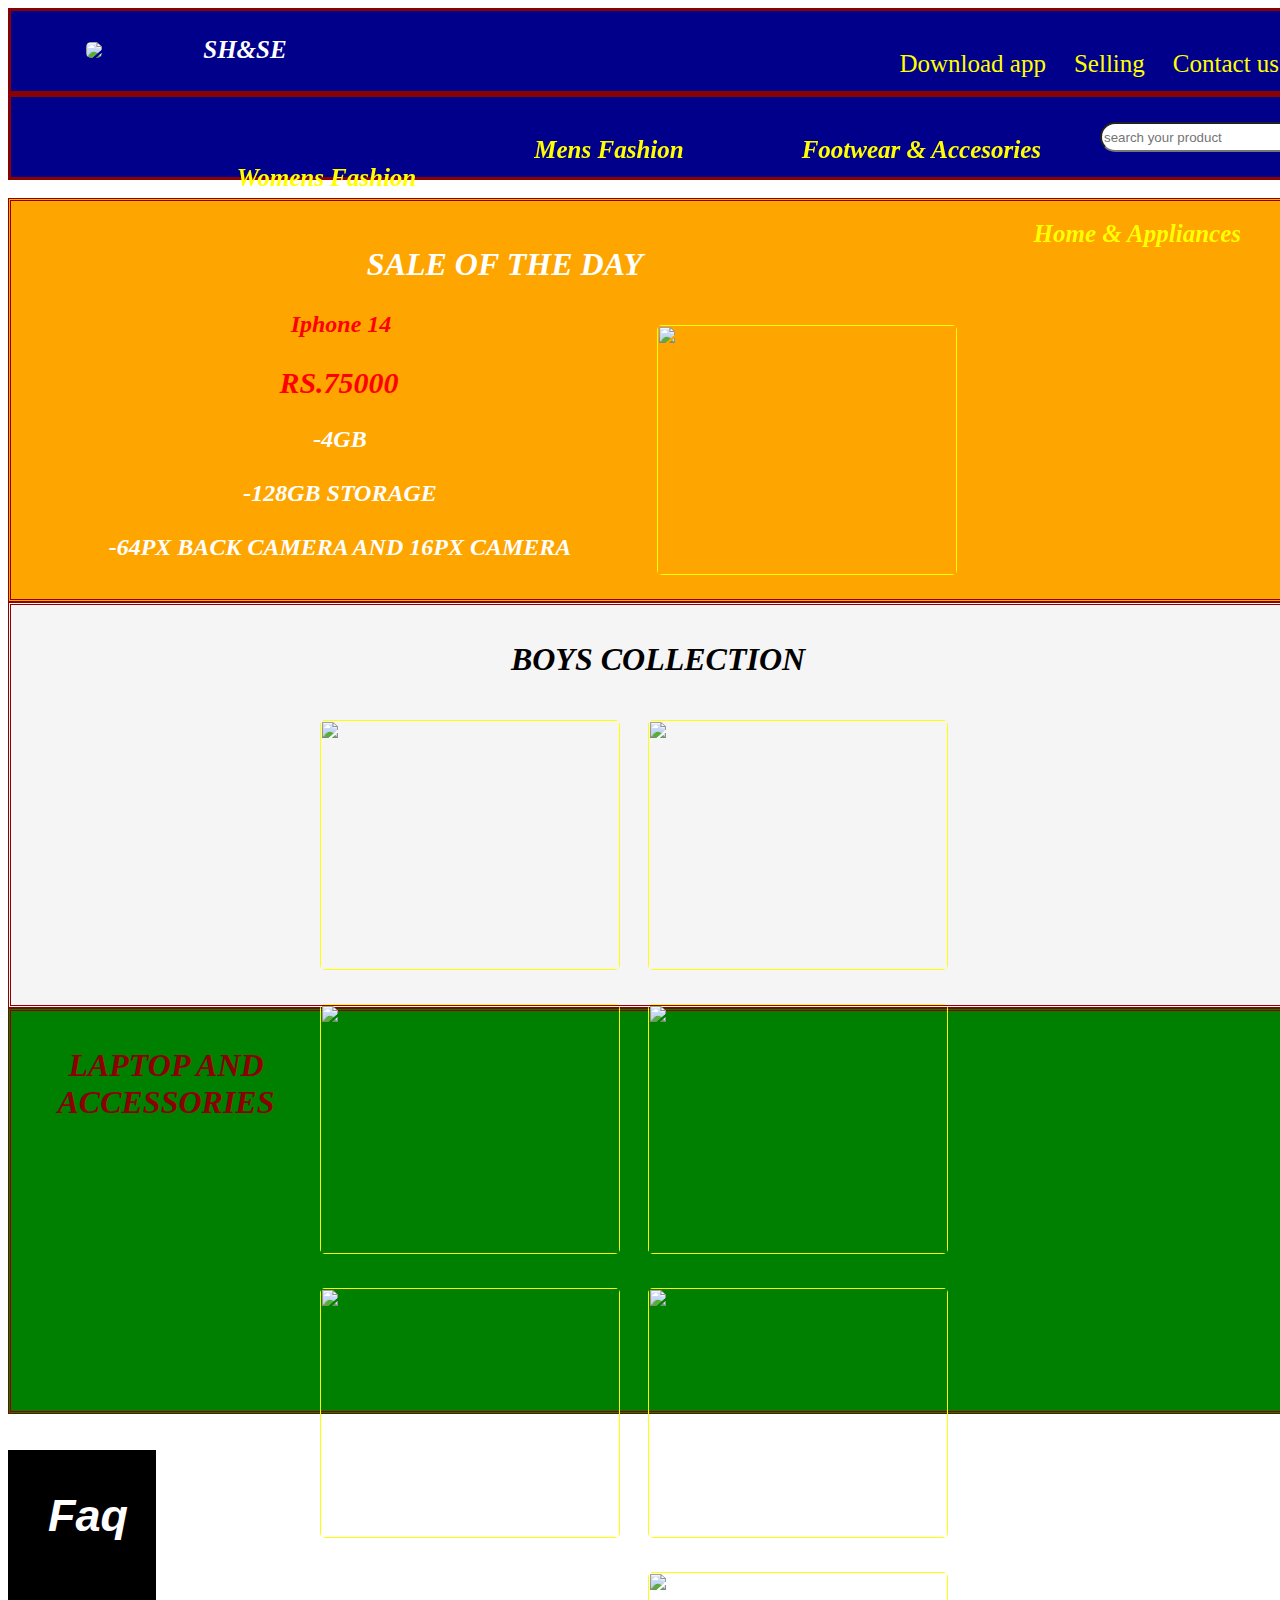
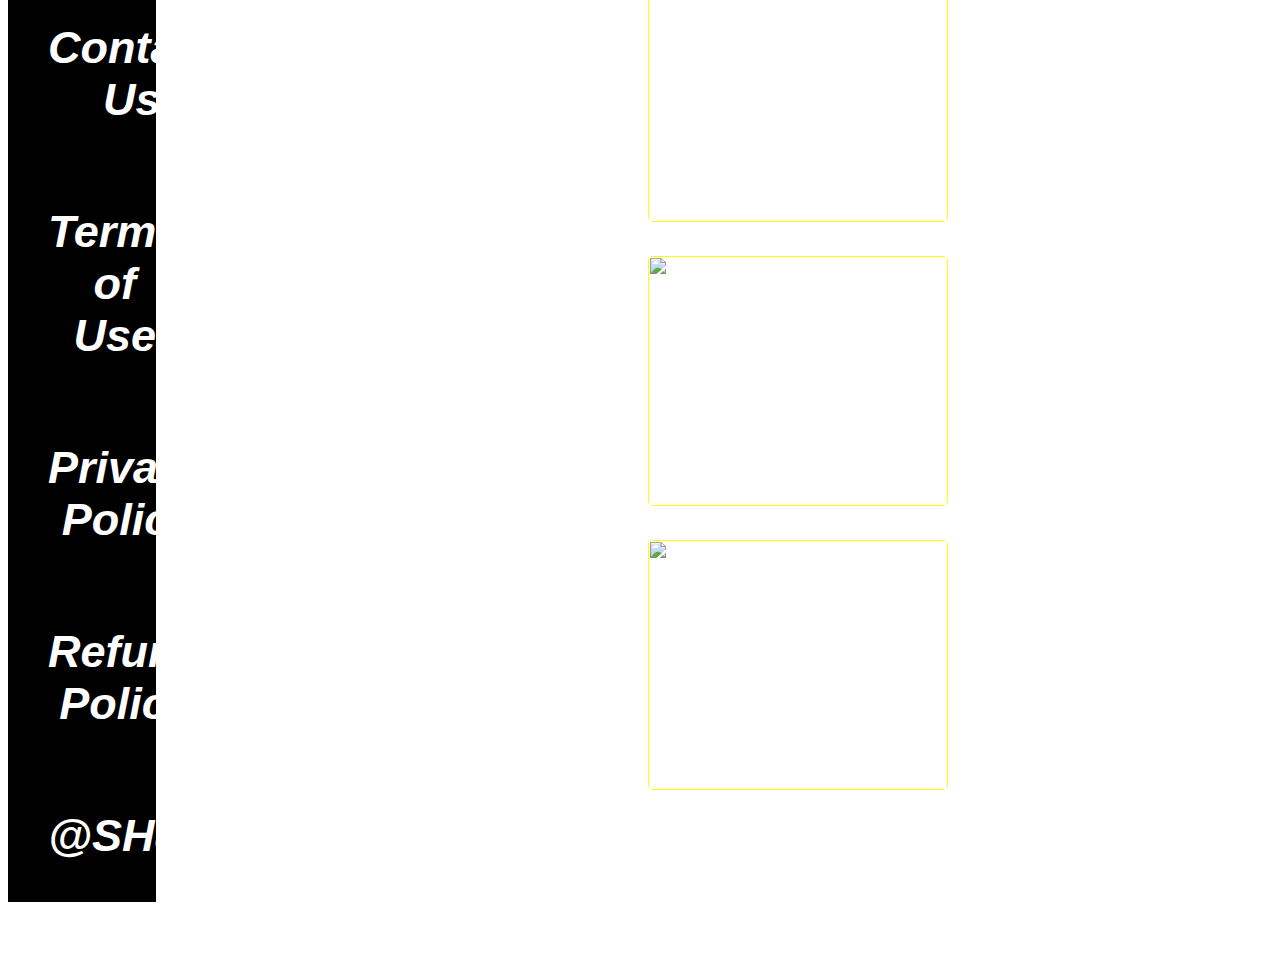
==== index.html @ 7352d7d1 "Rename oam12.html to index.html" ====
<!DOCTYPE html>
<html>
<head>
	<meta charset="utf-8">
	<meta name="viewport" content="width=device-width, initial-scale=1">
	<title>sh&se.com</title>
	<style type="text/css">
		.nav{
			background-color: darkblue;
			height: 30px;
			width: 100%;
			position: sticky;
			top: 0;
			border:3px solid darkred ;
			padding: 25px;
		}
		ul,li{
			display: inline;
			padding: 25px;
			color: darkred;
			font-size: 25px;
		}
		a{
			text-decoration: none;
			color: yellow;
			float: right;
			padding: 14px;
		}
		img{
			height: 50px;
			top: 0;
			border-radius: 5px;
		}
		input{
			text-decoration: none;
			color: yellowgreen;
			float: right;
			width: 200px;
			height: 30px;
			border-radius: 15px;
		}
		i{
			padding: 45px;
			color: yellow;
		}
		b{
			color: white;
		}
		.oam{
			background-color: orange;
			height:350px;
			width: 100%;
			border: 3px solid darkred;
			padding: 24px;
			text-decoration-color: darkblue;
			border-style: double;
			text-align: center;

		}
		
		p{   
			padding: 4px;
			font-size: 24px;
			margin-right: 324px;
		}
        .tripathy{
			background-color: green;
			height: 370px;
			width: 100%;
			border: 3px solid darkred;
			padding: 15px;
			text-decoration-color: darkblue;
			border-style: double;
		}
		.tripathy a{
			top: 0;
		}
		.bhai{
        	background-color: whitesmoke;
			height: 370px;
			width: 100%;
			border:3px solid darkred;
			padding: 15px;
			text-decoration-color: darkblue;
			border-style: double;
        }
        img:hover{
             transform: scale(1.2);
        }
        
        footer{
        	background-color: black;
        	overflow: hidden;
        	
        }
        footer a {
        	text-decoration: none;
        	padding: 40px;
        	color: white;
        	float: left;
        	text-align: center;
        	font-size: 45px;
        	font-family: Arial, Helvetica, sans-serif;

        }
        footer a:hover{
        	color: red;
        }


	</style>
</head>
<body>
	<div class="nav">
		<ul>
			<li><img src="C:\Users\Panchanan Tripathy\Downloads\Free_Sample_By_Wix.jpg"></li>
			<li><i><b>SH&SE</b></i></li>
			<li><a href="">Contact us:</a></li>
			<li><a href="">Selling</a></li>
			<li><a href="">Download app</a></li>
		</ul>
	</div>
	<div class="nav">
		<ul>
			<li><input type="search" placeholder="search your product"></li>
			<li><a href=""><b><i>Footwear & Accesories</a></li>
			<li><a href=""><b><i>Mens Fashion</i></b></a><li>	
			<li><a href=""><b><i>Womens Fashion</i></b></a></li>
			<li><a href=""><b><i>Home & Appliances</i></b></a></li>

		</ul>
	</div>
	
	<div class="oam">
		<h1 align="center"><b>SALE OF THE DAY</b></h1>
		<p><a href=""><img src="C:\Users\Panchanan Tripathy\Downloads\oam1.jpg" style="width:300px;height: 250px;margin-top: 0px;"></a>
		<i><b style="color:red;">Iphone 14</b></i></p>
		<p1 style="font-size: 30px; color: red;">RS.75000</p1>
		<p align="center" style="padding: 2px;"><b>-4GB</b><br><br><b>-128GB STORAGE</b><br><br><b>-64PX BACK CAMERA AND 16PX CAMERA</b></p>
	</div>
	<div class="bhai">
		<h1 align="center"><b style="color:black">BOYS COLLECTION</b></h1>
		<p align="center">
			<a href=""><img src="C:\Users\Panchanan Tripathy\Downloads\oam5.jpg" style="width:300px;height: 250px;"></a>
		<a href=""><img src="C:\Users\Panchanan Tripathy\Downloads\oam6.jpg" style="width:300px;height: 250px;"></a>
		<a href=""><img src="C:\Users\Panchanan Tripathy\Downloads\oam4.jpg" style="width:300px;height: 250px;"></a>
		<a href=""><img src="C:\Users\Panchanan Tripathy\Downloads\oam2.jpg" style="width:300px;height: 250px;"></a>
		<a href=""><img src="C:\Users\Panchanan Tripathy\Downloads\oam3.jpg" style="width:300px;height:250px;"></a></p>
</div>
<div class="tripathy">
	<h1 align="center" style="color: darkred;">LAPTOP AND ACCESSORIES</h1>
	<p align="center"><a href="" style="margin-top:0px; margin-left: 150px;"><img src="C:\Users\Panchanan Tripathy\Downloads\oam11.jpg" style="width:300px;height: 250px;"></a>
	<a href="" style="margin-left: 150px;"><img src="C:\Users\Panchanan Tripathy\Downloads\oam10.jpg" style="width:300px;height: 250px;"></a>
	<a href="" style="margin-left: 150px;"><img src="C:\Users\Panchanan Tripathy\Downloads\oam9.jpg" style="width:300px;height: 250px;"></a>
	<a href="" style="margin-left:150px;"><img src="C:\Users\Panchanan Tripathy\Downloads\oam8.jpg" style="width:300px;height: 250px;"></a></p>
</div>
<br>
<br>
<footer>
	<a href="#">Faq</a>
	<a href="#">Contact Us</a>
	<a href="#">Terms of Use</a>
	<a href="#">Privacy Policy</a>
	<a href="#">Refund Policy</a>
	<a href="#">@SH&SE|2022 </a>
</footer>

</body>
</html>
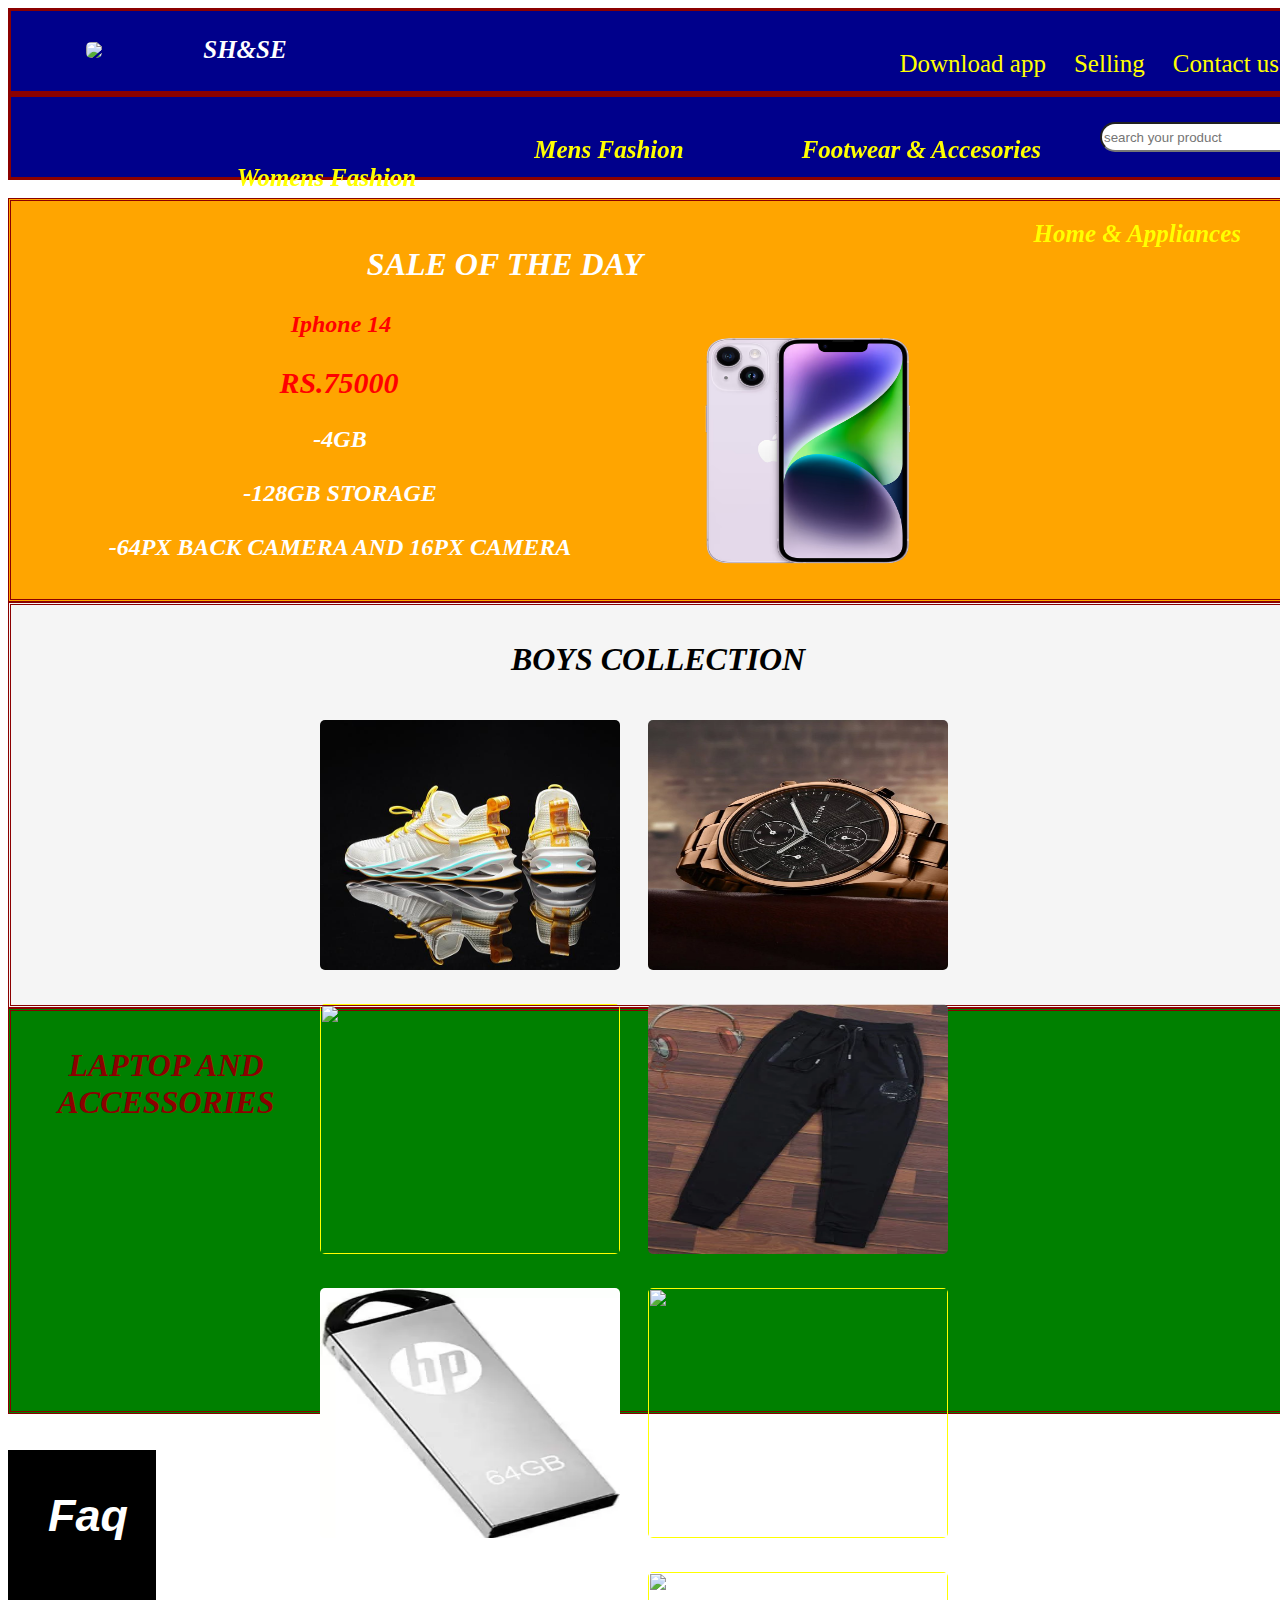
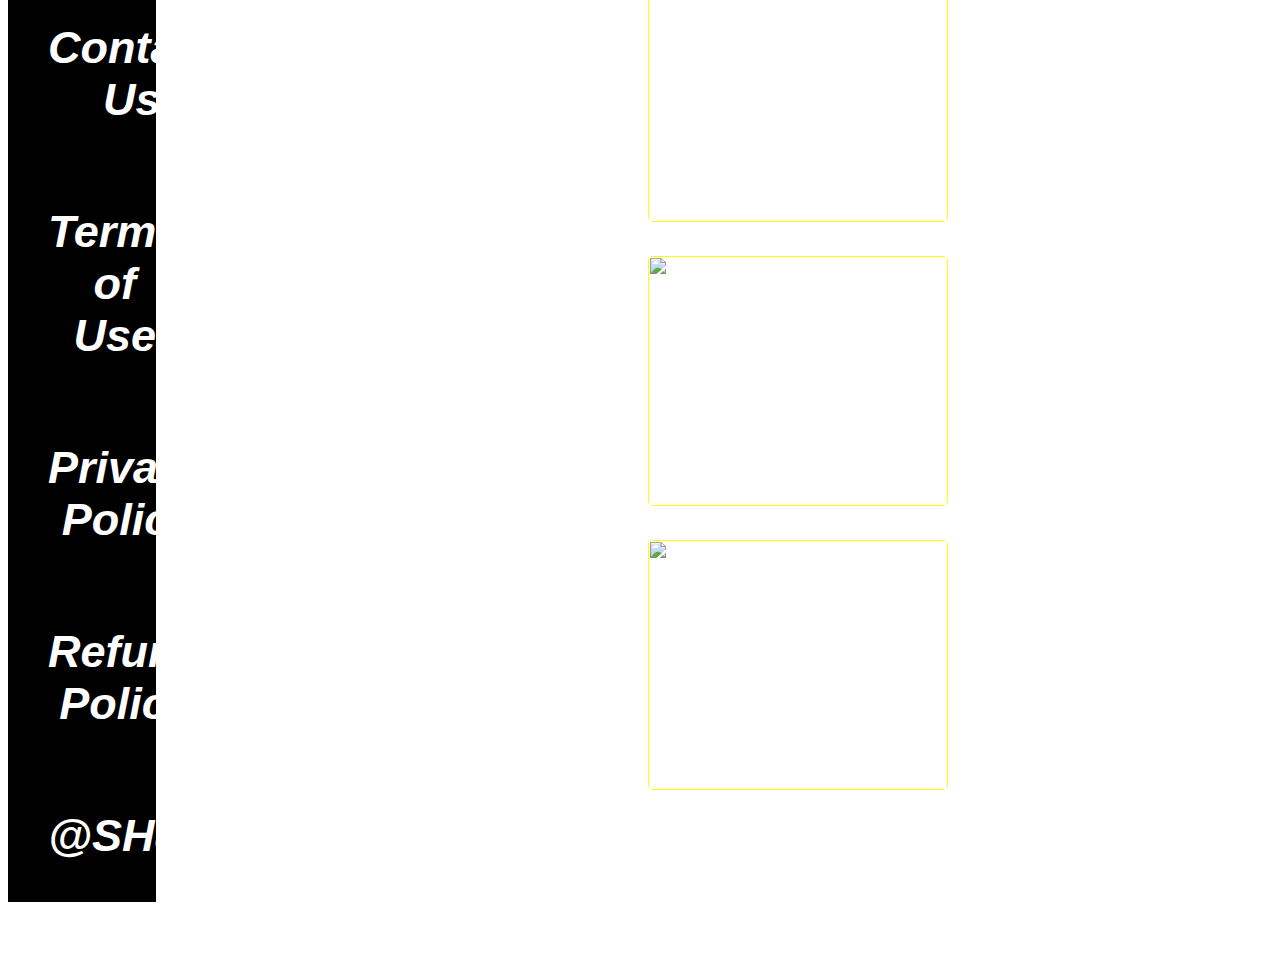
==== commit 54e8ac7c: "Update index.html" ====
--- a/index.html
+++ b/index.html
@@ -113,7 +113,7 @@
 <body>
 	<div class="nav">
 		<ul>
-			<li><img src="C:\Users\Panchanan Tripathy\Downloads\Free_Sample_By_Wix.jpg"></li>
+			<li><img src="Free_Sample_By_Wix.jpg"></li>
 			<li><i><b>SH&SE</b></i></li>
 			<li><a href="">Contact us:</a></li>
 			<li><a href="">Selling</a></li>
@@ -133,7 +133,7 @@
 	
 	<div class="oam">
 		<h1 align="center"><b>SALE OF THE DAY</b></h1>
-		<p><a href=""><img src="C:\Users\Panchanan Tripathy\Downloads\oam1.jpg" style="width:300px;height: 250px;margin-top: 0px;"></a>
+		<p><a href=""><img src="oam1.jpg" style="width:300px;height: 250px;margin-top: 0px;"></a>
 		<i><b style="color:red;">Iphone 14</b></i></p>
 		<p1 style="font-size: 30px; color: red;">RS.75000</p1>
 		<p align="center" style="padding: 2px;"><b>-4GB</b><br><br><b>-128GB STORAGE</b><br><br><b>-64PX BACK CAMERA AND 16PX CAMERA</b></p>
@@ -141,15 +141,15 @@
 	<div class="bhai">
 		<h1 align="center"><b style="color:black">BOYS COLLECTION</b></h1>
 		<p align="center">
-			<a href=""><img src="C:\Users\Panchanan Tripathy\Downloads\oam5.jpg" style="width:300px;height: 250px;"></a>
-		<a href=""><img src="C:\Users\Panchanan Tripathy\Downloads\oam6.jpg" style="width:300px;height: 250px;"></a>
-		<a href=""><img src="C:\Users\Panchanan Tripathy\Downloads\oam4.jpg" style="width:300px;height: 250px;"></a>
-		<a href=""><img src="C:\Users\Panchanan Tripathy\Downloads\oam2.jpg" style="width:300px;height: 250px;"></a>
-		<a href=""><img src="C:\Users\Panchanan Tripathy\Downloads\oam3.jpg" style="width:300px;height:250px;"></a></p>
+			<a href=""><img src="oam5.jpg" style="width:300px;height: 250px;"></a>
+		<a href=""><img src="oam6.jpg" style="width:300px;height: 250px;"></a>
+		<a href=""><img src="oam4.jpg" style="width:300px;height: 250px;"></a>
+		<a href=""><img src="oam2.jpg" style="width:300px;height: 250px;"></a>
+		<a href=""><img src="oam3.jpg" style="width:300px;height:250px;"></a></p>
 </div>
 <div class="tripathy">
 	<h1 align="center" style="color: darkred;">LAPTOP AND ACCESSORIES</h1>
-	<p align="center"><a href="" style="margin-top:0px; margin-left: 150px;"><img src="C:\Users\Panchanan Tripathy\Downloads\oam11.jpg" style="width:300px;height: 250px;"></a>
+	<p align="center"><a href="" style="margin-top:0px; margin-left: 150px;"><img src="oam11.jpg" style="width:300px;height: 250px;"></a>
 	<a href="" style="margin-left: 150px;"><img src="C:\Users\Panchanan Tripathy\Downloads\oam10.jpg" style="width:300px;height: 250px;"></a>
 	<a href="" style="margin-left: 150px;"><img src="C:\Users\Panchanan Tripathy\Downloads\oam9.jpg" style="width:300px;height: 250px;"></a>
 	<a href="" style="margin-left:150px;"><img src="C:\Users\Panchanan Tripathy\Downloads\oam8.jpg" style="width:300px;height: 250px;"></a></p>
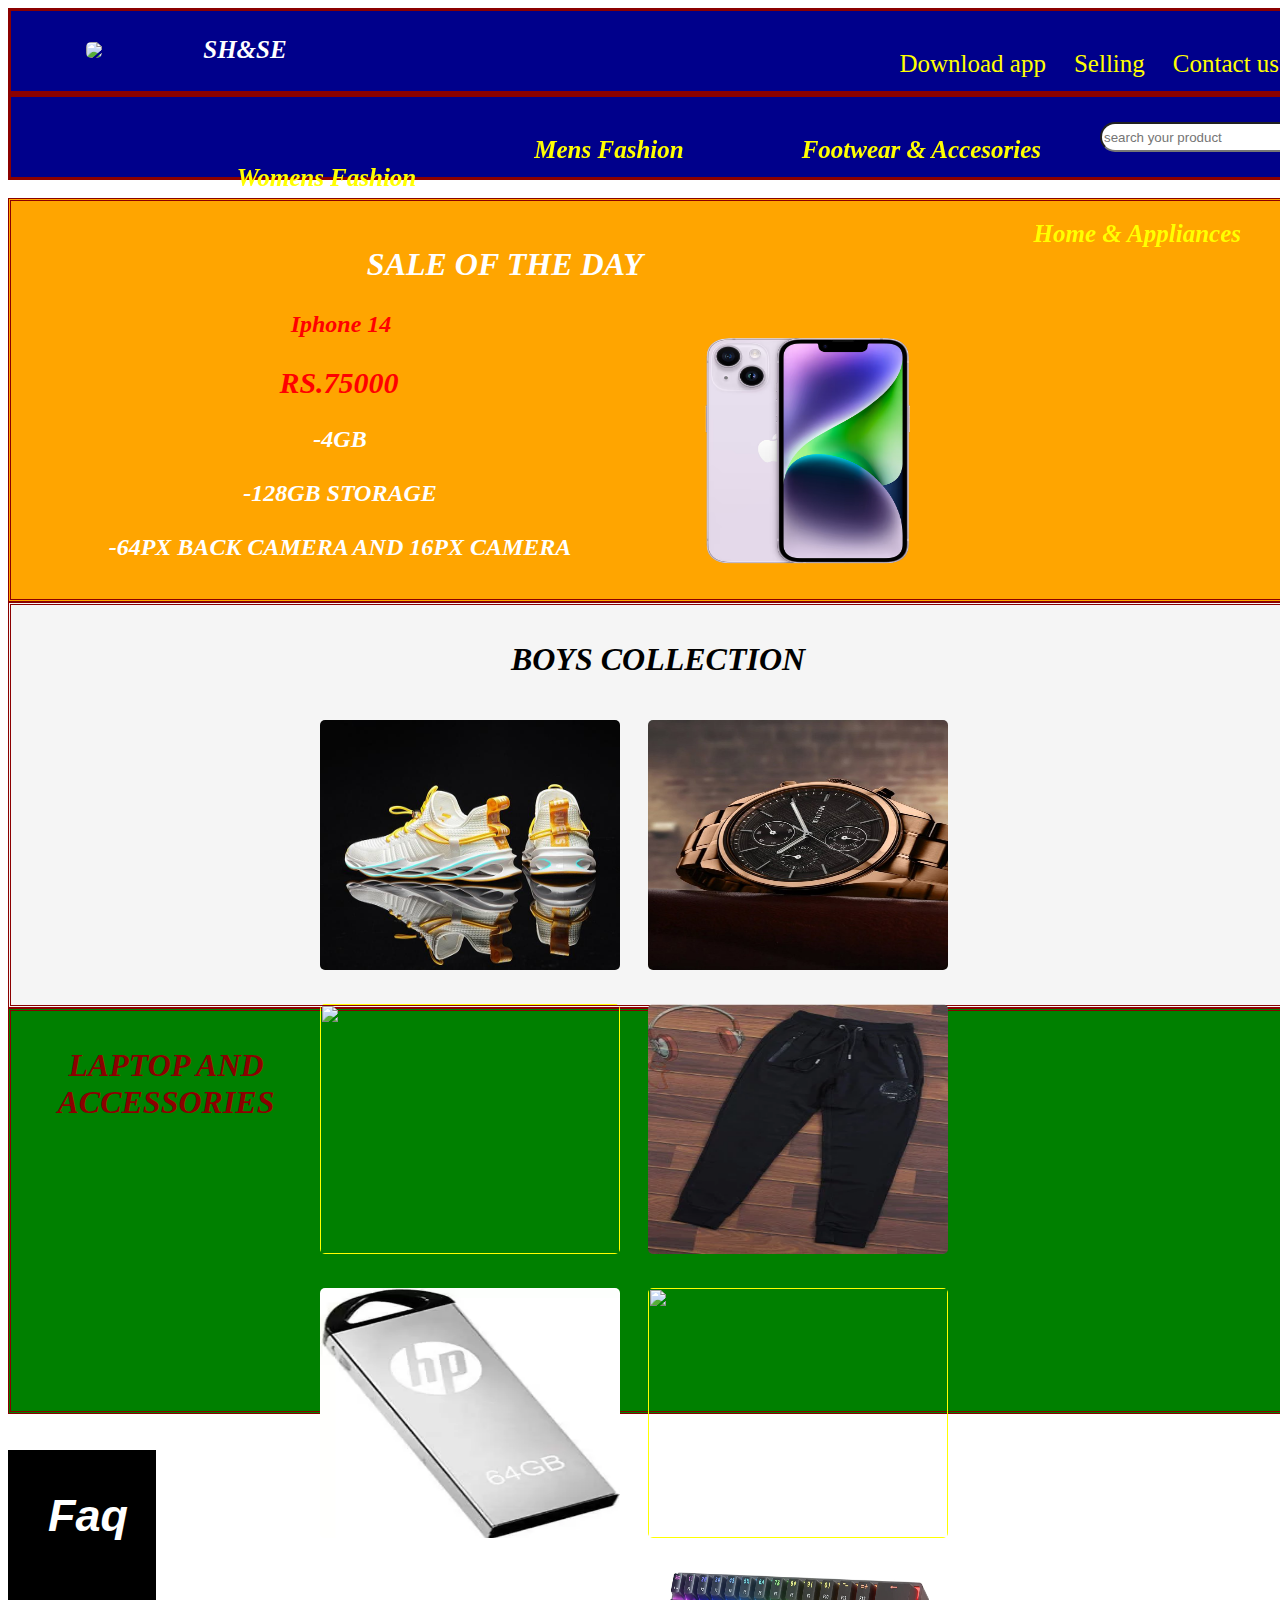
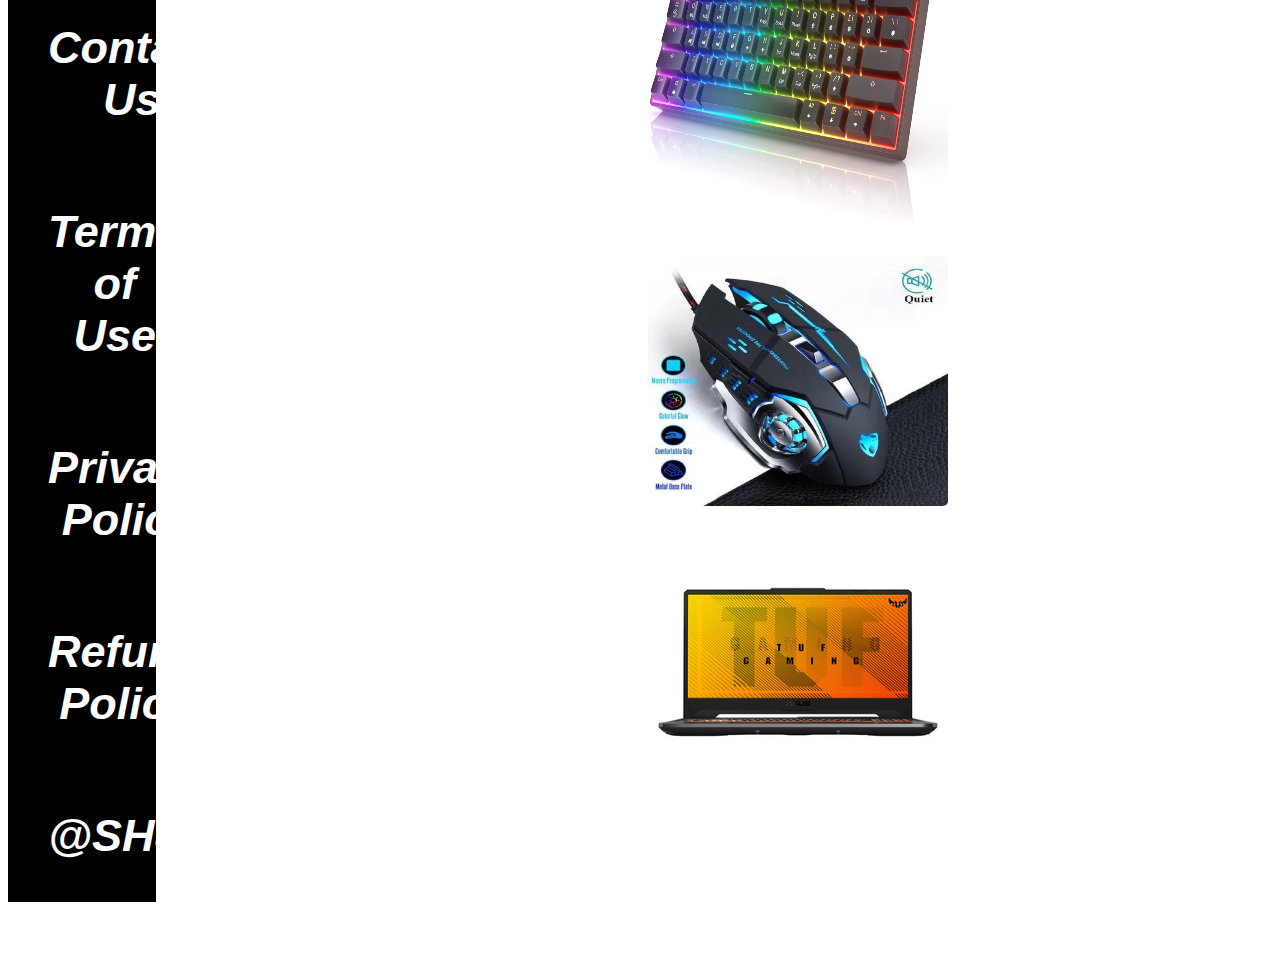
==== commit d655b48b: "Update index.html" ====
--- a/index.html
+++ b/index.html
@@ -150,9 +150,9 @@
 <div class="tripathy">
 	<h1 align="center" style="color: darkred;">LAPTOP AND ACCESSORIES</h1>
 	<p align="center"><a href="" style="margin-top:0px; margin-left: 150px;"><img src="oam11.jpg" style="width:300px;height: 250px;"></a>
-	<a href="" style="margin-left: 150px;"><img src="C:\Users\Panchanan Tripathy\Downloads\oam10.jpg" style="width:300px;height: 250px;"></a>
-	<a href="" style="margin-left: 150px;"><img src="C:\Users\Panchanan Tripathy\Downloads\oam9.jpg" style="width:300px;height: 250px;"></a>
-	<a href="" style="margin-left:150px;"><img src="C:\Users\Panchanan Tripathy\Downloads\oam8.jpg" style="width:300px;height: 250px;"></a></p>
+	<a href="" style="margin-left: 150px;"><img src="oam10.jpg" style="width:300px;height: 250px;"></a>
+	<a href="" style="margin-left: 150px;"><img src="oam9.jpg" style="width:300px;height: 250px;"></a>
+	<a href="" style="margin-left:150px;"><img src="oam8.jpg" style="width:300px;height: 250px;"></a></p>
 </div>
 <br>
 <br>
